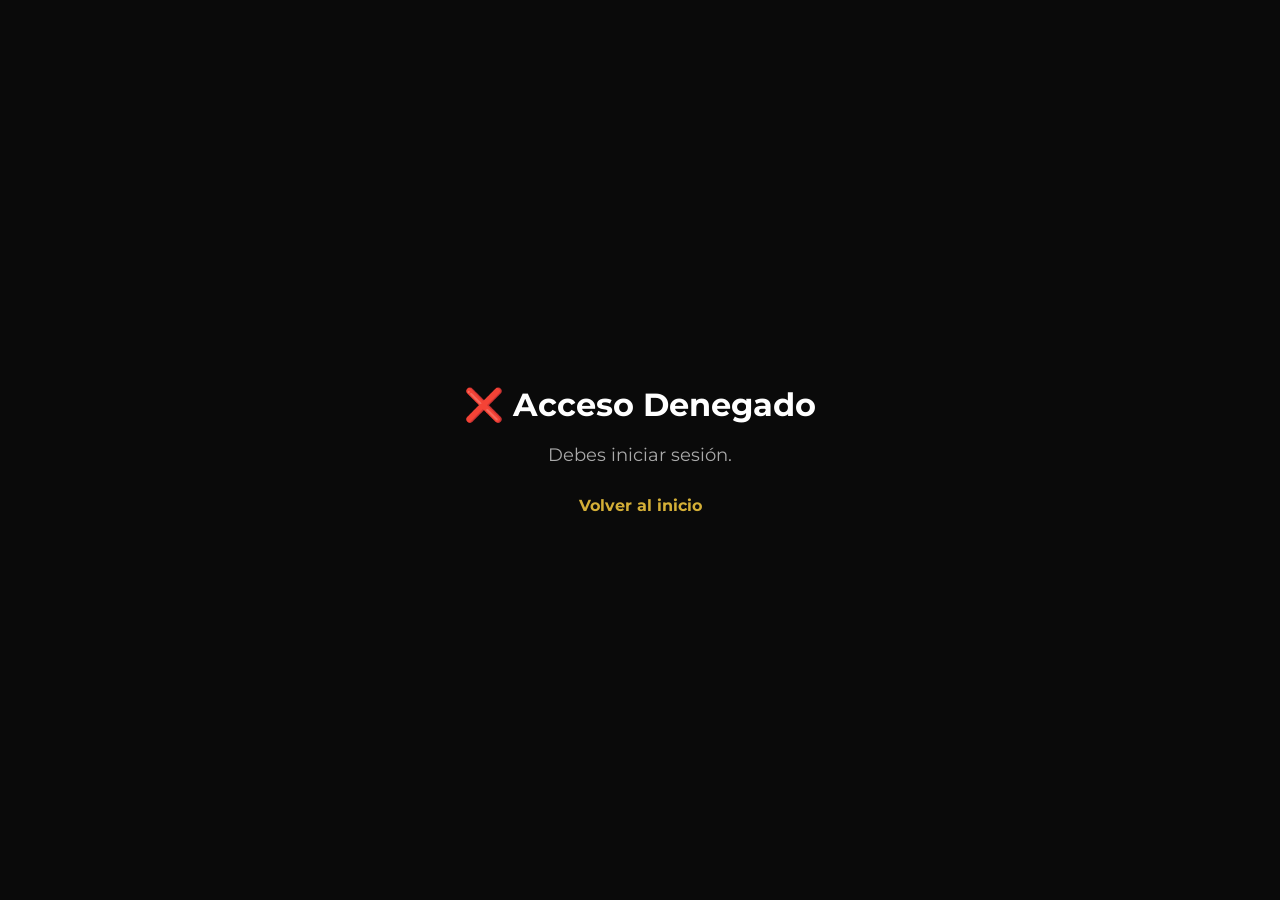
==== LUJMOTIC-main/admin.html @ d1eb157e "Separacion por modulos y mejora de la interfaz de usuario" ====
<!DOCTYPE html>
<html lang="es">
<head>
    <meta charset="UTF-8">
    <meta name="viewport" content="width=device-width, initial-scale=1.0">
    <title>LUJMOTIC - Panel Administrador</title>
    <link rel="stylesheet" href="styles.css">
    <link rel="stylesheet" href="admin/styles-admin.css">
    <link href="https://fonts.googleapis.com/css2?family=Playfair+Display:wght@700&family=Montserrat:wght@300;400;700&display=swap" rel="stylesheet">
</head>
<body class="admin-body">

    
    <header class="admin-navbar">
        <div class="admin-nav-left">
            <img src="images/Lujmotic_PNG.png" alt="LUJMOTIC Logo" class="admin-logo">
            <span class="admin-title">Panel Administrador</span>
        </div>
        <div class="admin-nav-right">
            <span id="admin-user-name" class="admin-user">Administrador</span>
            <button id="logout-btn" class="btn-logout">Cerrar sesión</button>
        </div>
    </header>

    <div class="admin-container">
        
        <aside class="admin-sidebar">
            <nav class="admin-nav-menu">
                <button class="admin-tab-btn active" data-tab="dashboard" onclick="switchTab('dashboard')">
                    📊 Dashboard
                </button>
                <button class="admin-tab-btn" data-tab="productos" onclick="switchTab('productos')">
                    📦 Productos
                </button>
                <button class="admin-tab-btn" data-tab="pedidos" onclick="switchTab('pedidos')">
                    🛒 Pedidos
                </button>
                <button class="admin-tab-btn" data-tab="usuarios" onclick="switchTab('usuarios')">
                    👥 Usuarios
                </button>
            </nav>
        </aside>

        <main class="admin-main">
            
            <div id="tab-dashboard" class="admin-tab-content" style="display: block;">
                <h1>Dashboard</h1>

                <div id="admin-stats" class="stats-grid">
                </div>

                <div class="recent-section">
                    <h2>Pedidos Recientes</h2>
                    <div class="recent-orders-list">
                    </div>
                </div>
            </div>

            
            <div id="tab-productos" class="admin-tab-content" style="display: none;">
                <div class="productos-header">
                    <h1>Gestión de Productos</h1>
                    <button id="add-product-btn" class="btn-add-product">
                        Nuevo Producto
                    </button>
                </div>

                <div class="table-container">
                    <table class="admin-table">
                        <thead>
                            <tr>
                                <th>ID</th>
                                <th>Imagen</th>
                                <th>Nombre</th>
                                <th>Precio</th>
                                <th>Stock</th>
                                <th>Categoría</th>
                                <th>Talla</th>
                                <th>Acciones</th>
                            </tr>
                        </thead>
                        <tbody id="products-table-body">
                        </tbody>
                    </table>
                </div>
            </div>

            
            <div id="tab-pedidos" class="admin-tab-content" style="display: none;">
                <h1>Gestión de Pedidos</h1>
                <p class="subtitle">Historial completo de pedidos realizados</p>

                <div class="table-container">
                    <table class="admin-table">
                        <thead>
                            <tr>
                                <th>Pedido ID</th>
                                <th>Cliente</th>
                                <th>Email</th>
                                <th>Productos</th>
                                <th>Total</th>
                                <th>Fecha</th>
                                <th>Acciones</th>
                            </tr>
                        </thead>
                        <tbody id="orders-table-body">
                        </tbody>
                    </table>
                </div>
            </div>

            <div id="tab-usuarios" class="admin-tab-content" style="display: none;">
                <h1>Gestión de Usuarios</h1>
                <p class="subtitle">Usuarios registrados en el sistema</p>

                <div class="table-container">
                    <table class="admin-table">
                        <thead>
                            <tr>
                                <th>Nombre</th>
                                <th>Email</th>
                                <th>Rol</th>
                                <th>Estado</th>
                            </tr>
                        </thead>
                        <tbody id="users-table-body">
                        </tbody>
                    </table>
                </div>
            </div>
        </main>
    </div>

    <div id="product-form-modal" class="admin-modal" style="display: none;">
        <div class="admin-modal-content">
            <div class="admin-modal-header">
                <h2 id="form-title">Crear Nuevo Producto</h2>
                <button id="form-close-btn" class="btn-modal-close">✕</button>
            </div>

            <form id="product-form" class="admin-form">
                <div class="form-row">
                    <div class="form-group">
                        <label for="product-name">Nombre *</label>
                        <input id="product-name" type="text" placeholder="Nombre del producto" required>
                    </div>
                    <div class="form-group">
                        <label for="product-price">Precio *</label>
                        <input id="product-price" type="number" placeholder="0" step="0.01" required>
                    </div>
                </div>

                <div class="form-row">
                    <div class="form-group">
                        <label for="product-stock">Stock *</label>
                        <input id="product-stock" type="number" placeholder="0" min="0" required>
                    </div>
                    <div class="form-group">
                        <label for="product-category">Categoría *</label>
                        <select id="product-category" required>
                            <option value="">Selecciona una categoría</option>
                            <option value="Hombre">Hombre</option>
                            <option value="Mujer">Mujer</option>
                            <option value="Accesorios">Accesorios</option>
                        </select>
                    </div>
                </div>

                <div class="form-row">
                    <div class="form-group">
                        <label for="product-talla">Talla</label>
                        <select id="product-talla">
                            <option value="">Selecciona talla</option>
                            <option value="S">S</option>
                            <option value="M">M</option>
                            <option value="L">L</option>
                            <option value="XL">XL</option>
                            <option value="XXL">XXL</option>
                        </select>
                    </div>
                    <div class="form-group">
                        <label for="product-color">Color</label>
                        <input id="product-color" type="text" placeholder="Ej: Negro, Blanco, Beige">
                    </div>
                </div>

                <div class="form-group">
                    <label for="product-description">Descripción</label>
                    <textarea id="product-description" placeholder="Descripción del producto" rows="3"></textarea>
                </div>

                <div class="form-group">
                    <label for="product-image">URL de Imagen</label>
                    <input id="product-image" type="url" placeholder="https://ejemplo.com/imagen.jpg">
                </div>

                <div class="form-actions">
                    <button id="form-save-btn" type="button" class="btn-save">Guardar Producto</button>
                    <button id="form-cancel-btn" type="button" class="btn-cancel" onclick="closeProductForm()">Cancelar</button>
                </div>
            </form>
        </div>
    </div>

    <script type="module" src="js/modules/admin/adminPanel.js"></script>

</body>
</html>
---- LUJMOTIC-main/styles.css ----
html {
    scroll-behavior: smooth; 
}

* {
    margin: 0;
    padding: 0;
    box-sizing: border-box;
}

body {
    margin: 0;
    font-family: 'Montserrat', sans-serif;
    background: black;
    color: white;
}

.navbar {
    display: flex;
    justify-content: space-between;
    align-items: center;
    padding: 18px 50px;
    background: rgba(0, 0, 0, 0.95);
    position: sticky;
    top: 0;
    z-index: 1000;
    border-bottom: 1px solid rgba(212, 175, 55, 0.2);
    backdrop-filter: blur(10px);
}

.navbar nav {
    display: flex;
    gap: 40px;
    flex: 1;
}

.navbar a:not(.btn-premium) {
    color: #ccc;
    font-size: 0.9rem;
    text-decoration: none;
    font-weight: 500;
    transition: all 0.3s ease;
    position: relative;
}

.navbar a:not(.btn-premium):hover {
    color: #d4af37;
}

.navbar a:not(.btn-premium)::after {
    content: '';
    position: absolute;
    bottom: -5px;
    left: 0;
    width: 0;
    height: 1.5px;
    background: #d4af37;
    transition: width 0.3s ease;
}

.navbar a:not(.btn-premium):hover::after {
    width: 100%;
}

.nav-actions {
    display: flex;
    align-items: center;
    gap: 20px;
    margin-left: auto;
}


#userDropdownContainer {
    position: relative;
}

.user-dropdown-btn {
    background: transparent;
    border: 1.5px solid #d4af37;
    color: #d4af37;
    padding: 9px 16px;
    border-radius: 6px;
    font-family: 'Montserrat', sans-serif;
    font-size: 0.9rem;
    font-weight: 600;
    cursor: pointer;
    display: flex;
    align-items: center;
    gap: 8px;
    transition: all 0.3s ease;
    position: relative;
    overflow: hidden;
}

.user-dropdown-btn::before {
    content: '';
    position: absolute;
    top: 0;
    left: -100%;
    width: 100%;
    height: 100%;
    background: rgba(212, 175, 55, 0.1);
    transition: left 0.3s ease;
    z-index: -1;
}

.user-dropdown-btn:hover {
    border-color: #f9e27d;
    color: #f9e27d;
    box-shadow: 0 0 15px rgba(212, 175, 55, 0.25);
}

.user-dropdown-btn:hover::before {
    left: 0;
}

.user-dropdown-btn svg {
    transition: transform 0.3s ease;
}

.user-dropdown-btn.active svg {
    transform: rotate(180deg);
}

.user-dropdown-menu {
    position: absolute;
    top: 100%;
    right: 0;
    width: 280px;
    background: #1a1a1a;
    border: 1px solid rgba(212, 175, 55, 0.3);
    border-radius: 12px;
    box-shadow: 0 15px 40px rgba(0, 0, 0, 0.6);
    margin-top: 10px;
    opacity: 0;
    visibility: hidden;
    transform: translateY(-10px);
    transition: all 0.3s cubic-bezier(0.16, 1, 0.3, 1);
    z-index: 2000;
    overflow: hidden;
}

.user-dropdown-menu.active {
    opacity: 1;
    visibility: visible;
    transform: translateY(0);
}

.dropdown-header {
    padding: 18px 18px;
    border-bottom: 1px solid rgba(212, 175, 55, 0.2);
    background: rgba(212, 175, 55, 0.05);
}

.dropdown-header span:first-child {
    display: block;
    color: #d4af37;
    font-weight: 700;
    font-size: 0.95rem;
    margin-bottom: 4px;
}

.user-email {
    display: block !important;
    color: #999;
    font-size: 0.8rem;
    font-weight: 400;
}

#dropdownMenu {
    padding: 8px 0;
}

.dropdown-item {
    padding: 12px 18px;
    color: #ccc;
    font-size: 0.9rem;
    font-weight: 500;
    cursor: pointer;
    transition: all 0.2s ease;
    display: flex;
    align-items: center;
    gap: 10px;
    border-left: 3px solid transparent;
}

.dropdown-item:hover {
    background: rgba(212, 175, 55, 0.1);
    color: #d4af37;
    border-left-color: #d4af37;
    padding-left: 20px;
}

.dropdown-item.separator {
    border: none;
    padding: 6px 0;
    margin: 6px 0;
    border-top: 1px solid rgba(212, 175, 55, 0.15);
    cursor: default;
}

.dropdown-item.separator:hover {
    background: transparent;
    color: #ccc;
    border-left: 3px solid transparent;
    padding-left: 18px;
}

.dropdown-item.logout {
    color: #ff6b6b;
    border-left-color: transparent;
}

.dropdown-item.logout:hover {
    background: rgba(255, 107, 107, 0.1);
    color: #ff8787;
    border-left-color: #ff8787;
}

.hero {
    height: 100vh;
    display: flex;
    align-items: center;
    justify-content: flex-end;
    padding-left: 0;
    padding-right: 150px;

    background-image:
        url('images/hero.jpg');

    background-size: cover;
    background-position: center;
    position: relative;
}

.hero-buttons {
    display: flex;
    gap: 25px;
    z-index: 2;
}

.role-panel-card,
.recent-order-card {
    background: rgba(255, 255, 255, 0.05);
    border: 1px solid rgba(255, 255, 255, 0.08);
    border-radius: 18px;
    padding: 22px;
    box-shadow: 0 18px 45px rgba(0, 0, 0, 0.25);
}

.role-panel-card p {
    color: #d0d0d0;
    margin: 8px 0;
}

.role-panel-card strong {
    color: #d4af37;
}

.recent-order-card {
    display: flex;
    justify-content: space-between;
    align-items: center;
    gap: 16px;
    margin-bottom: 14px;
}

.recent-order-card p {
    color: #aaa;
    margin: 4px 0;
}

.productos {
    padding: 80px 5%;
    text-align: center;
    background-color: #0a0a0a;
}

/* Títulos de Categoría (Hombre / Mujer) */
.category-title {
    font-family: 'Playfair Display', serif;
    color: #d4af37;
    font-size: 2.2rem;
    margin-bottom: 50px;
    letter-spacing: 3px;
    text-transform: uppercase;
    position: relative;
    display: inline-block;
}

.category-title::after {
    content: '';
    position: absolute;
    bottom: -10px;
    left: 50%;
    transform: translateX(-50%);
    width: 50px;
    height: 2px;
    background: #d4af37;
}

.grid {
    display: grid;
    grid-template-columns: repeat(4, 1fr); /* 4 productos por fila */
    gap: 25px;
    max-width: 1300px;
    margin: 0 auto;
}

.producto-card {
    background: #111;
    border: 1px solid #1a1a1a;
    transition: all 0.4s ease;
    overflow: hidden;
    display: flex;
    flex-direction: column;
}

.producto-card:hover {
    border-color: #d4af37;
    transform: translateY(-10px);
    box-shadow: 0 15px 30px rgba(0,0,0,0.5);
}

.img-container {
    width: 100%;
    height: 320px; 
    overflow: hidden;
    background: #000;
}

.img-container img {
    width: 100%;
    height: 100%;
    object-fit: cover; 
    transition: transform 0.6s ease;
}

.producto-card:hover img {
    transform: scale(1.1);
}

.product-info {
    padding: 20px;
    text-align: center;
    flex-grow: 1;
    display: flex;
    flex-direction: column;
    gap: 12px;
}

.product-info h3 {
    font-size: 0.95rem;
    color: #f5f5f5;
    text-transform: uppercase;
    letter-spacing: 1px;
    margin-bottom: 8px;
    font-weight: 400;
}

.product-info p {
    color: #d4af37;
    font-size: 1.1rem;
    font-weight: 700;
    margin-bottom: 0;
}


.product-options {
    display: flex;
    gap: 10px;
    margin: 10px 0;
}

.product-size,
.product-color {
    flex: 1;
    appearance: none;
    -webkit-appearance: none;
    -moz-appearance: none;
    background-color: rgba(212, 175, 55, 0.08);
    color: #d4af37;
    border: 1.5px solid #d4af37;
    border-radius: 6px;
    padding: 9px 12px 9px 12px;
    font-family: 'Montserrat', sans-serif;
    font-size: 0.8rem;
    font-weight: 600;
    cursor: pointer;
    transition: all 0.3s ease;
    background-image: url("data:image/svg+xml;charset=UTF-8,%3csvg xmlns='http://www.w3.org/2000/svg' viewBox='0 0 24 24' fill='none' stroke='%23d4af37' stroke-width='2.5'%3e%3cpolyline points='6 9 12 15 18 9'%3e%3c/polyline%3e%3c/svg%3e");
    background-repeat: no-repeat;
    background-position: right 8px center;
    background-size: 16px;
    padding-right: 32px;
}

.product-size:hover,
.product-color:hover {
    background-color: rgba(212, 175, 55, 0.15);
    box-shadow: 0 0 12px rgba(212, 175, 55, 0.25), inset 0 0 5px rgba(212, 175, 55, 0.1);
    border-color: #f9e27d;
}

.product-size:focus,
.product-color:focus {
    outline: none;
    box-shadow: 0 0 18px rgba(212, 175, 55, 0.4), inset 0 0 5px rgba(212, 175, 55, 0.15);
    border-color: #f9e27d;
}

.product-size option,
.product-color option {
    background: #111;
    color: #d4af37;
}

.producto-card .btn-premium {
    width: 100%;
    padding: 12px;
    font-size: 0.8rem;
    letter-spacing: 1px;
    border-radius: 6px;
    margin-top: auto;
}

.modal {
    display: none;
    position: fixed;
    inset: 0;
    background: rgba(0,0,0,0.85);
    justify-content: center;
    align-items: center;
    z-index: 2000

}

button:not(.btn-google):not(.cart-item button) {
    background: linear-gradient(135deg, #d4af37, #f9e27d);
    color: #000;
    border: none;
    padding: 14px 32px;
    font-weight: 700;
    cursor: pointer;
    border-radius: 8px;
    position: relative;
    overflow: hidden;
    transition: all 0.3s ease;

    box-shadow:
        0 0 10px rgba(212,175,55,0.4),
        inset 0 0 5px rgba(255,255,255,0.3);
}

button:not(.btn-google):not(.cart-item button)::before {
    content: "";
    position: absolute;
    top: 0;
    left: -120%;
    width: 100%;
    height: 100%;
    background: linear-gradient(
        120deg,
        transparent,
        rgba(255,255,255,0.6),
        transparent
    );
    transition: 0.6s;
}

button:not(.btn-google):not(.cart-item button):hover::before {
    left: 120%;
}

button:not(.btn-google):not(.cart-item button):hover {
    transform: translateY(-3px) scale(1.05);
}

.auth-card {
    background-color: #111;
    padding: 50px 40px;
    width: 100%;
    max-width: 400px;
    border-radius: 8px;
    box-shadow: 0 25px 50px rgba(0,0,0,0.8);
    text-align: center;
}

.main-logo {
    max-width: 150px;
    margin-bottom: 10px;
}

.section-title {
    font-family: 'Playfair Display', serif;
    font-size: 22px;
    margin-bottom: 10px;
}

.tagline {
    font-size: 13px;
    color: #aaa;
    margin-bottom: 30px;
}

.btn-google {
    width: 100%;
    background: #222;
    border: 1px solid #444;
    padding: 12px;
    display: flex;
    align-items: center;
    justify-content: center;
    gap: 10px;
    cursor: pointer;
    font-size: 14px;
    color: white;
    margin-bottom: 25px;
    border-radius: 8px;
}

.btn-google::before {
    display: none;
}

.btn-google:hover {
    border-color: #d4af37;
}

.btn-google img {
    width: 18px;
}


.divider {
    position: relative;
    margin: 20px 0;
    border-bottom: 1px solid #333;
}

.divider span {
    position: absolute;
    top: -10px;
    left: 50%;
    transform: translateX(-50%);
    background: #111;
    padding: 0 15px;
    font-size: 12px;
    color: #777;
}

.input-field {
    text-align: left;
    margin-bottom: 20px;
}

.input-field label {
    font-size: 11px;
    color: #aaa;
    display: block;
    margin-bottom: 8px;
}

.input-field input {
    width: 100%;
    padding: 12px;
    border: none;
    border-bottom: 1px solid #444;
    background: transparent;
    color: white;
    outline: none;
}

.input-field input:focus {
    border-bottom: 1px solid #d4af37;
}

.form-footer {
    margin-top: 30px;
}

.gold-link {
    color: #d4af37;
    text-decoration: none;
}

.forgot {
    font-size: 12px;
    color: #777;
}

.cart {
    cursor: pointer;
    display: flex;
    align-items: center;
    gap: 6px;
    position: relative;
    transition: all 0.3s ease;
    padding: 8px 12px;
    border-radius: 6px;
    border: 1px solid transparent;
}

.cart:hover {
    transform: scale(1.15);
    border-color: #d4af37;
    background: rgba(212, 175, 55, 0.1);
}

#cart-count {
    font-size: 12px;
    background: #d4af37;
    color: black;
    padding: 3px 7px;
    border-radius: 50px;
    position: absolute;
    top: -8px;
    right: -10px;
    font-weight: 700;
    box-shadow: 0 0 10px rgba(212, 175, 55, 0.4);
}

#admin-panel-btn,
#proveedor-panel-btn {
    border-radius: 6px !important;
    padding: 10px 16px !important;
    font-size: 0.85rem !important;
    transition: all 0.3s ease !important;
}

#admin-panel-btn:hover,
#proveedor-panel-btn:hover {
    transform: translateY(-2px) !important;
    box-shadow: 0 8px 20px rgba(0, 0, 0, 0.4) !important;
}


#loginBtn {
    border-radius: 6px;
    padding: 10px 20px;
    font-size: 0.9rem;
    transition: all 0.3s ease;
}

#loginBtn:hover {
    transform: translateY(-2px);
}

.cart-panel {
    position: fixed;

    top: 100px;
    right: 20px;
    width: 320px;

    background: rgba(17,17,17,0.98);
    padding: 20px;
    border-radius: 12px;
    display: none;
    z-index: 99999;

    box-shadow: 0 20px 40px rgba(0,0,0,0.6);
    border: 1px solid rgba(212,175,55,0.2);

    max-height: 400px;
    overflow-y: auto;

    transform: none;
    animation: none;
}

.cart-item {
    display: flex;
    justify-content: space-between;
    margin-bottom: 12px;
    font-size: 14px;
    border-bottom: 1px solid rgba(255,255,255,0.05);
    padding-bottom: 8px;
}

.cart-item button {
    background: transparent;
    border: none;
    color: #ff4d4d;
    cursor: pointer;
    box-shadow: none;
}

.cart-item button::before {
    display: none;
}

#cart-total {
    margin-top: 15px;
    font-weight: bold;
    text-align: right;
}

.nosotros-section {
    padding: 80px 40px;
    background: #050505; /* Un negro ligeramente distinto para diferenciar secciones */
    text-align: center;
}

.section-title-gold {
    color: #d4af37;
    font-size: 2.5rem;
    font-family: 'Playfair Display', serif;
    margin-bottom: 10px;
}

.nosotros-grid {
    display: flex;
    justify-content: center;
    gap: 30px;
    margin-top: 50px;
    flex-wrap: wrap;
}

.nosotros-card {
    background: #111;
    border: 1px solid rgba(212,175,55,0.2);
    padding: 40px 30px;
    width: 300px;
    border-radius: 15px;
    transition: 0.4s;
}

.nosotros-card:hover {
    border-color: #d4af37;
    transform: translateY(-10px);
    box-shadow: 0 10px 30px rgba(212,175,55,0.1);
}

.icon-gold {
    font-size: 40px;
    margin-bottom: 20px;
}

.nosotros-card h3 {
    color: #d4af37;
    margin-bottom: 15px;
    text-transform: uppercase;
    letter-spacing: 2px;
}

.nosotros-card p, .nosotros-card li {
    color: #aaa;
    line-height: 1.6;
    list-style: none;
    font-size: 14px;
}

.main-footer {
    background-color: #050505;
    color: #fff;
    padding: 80px 5% 20px;
    border-top: 1px solid rgba(212, 175, 55, 0.2);
    margin-top: 50px;
}

.footer-container {
    display: grid;
    grid-template-columns: repeat(auto-fit, minmax(200px, 1fr));
    gap: 40px;
    max-width: 1200px;
    margin: 0 auto;
}

.footer-column h3 {
    color: #d4af37;
    font-size: 1.1rem;
    text-transform: uppercase;
    letter-spacing: 2px;
    margin-bottom: 25px;
    font-family: 'Playfair Display', serif;
}

.footer-logo {
    max-width: 150px;
    margin-bottom: 20px;
}

.footer-tagline {
    color: #888;
    font-size: 0.9rem;
    line-height: 1.6;
    margin-bottom: 20px;
}

.footer-column ul {
    list-style: none;
    padding: 0;
}

.footer-column ul li {
    margin-bottom: 12px;
}

.footer-column ul li a {
    color: #888;
    text-decoration: none;
    font-size: 0.9rem;
    transition: 0.3s;
}

.footer-column ul li a:hover {
    color: #d4af37;
    padding-left: 5px;
}

.footer-form {
    display: flex;
    flex-direction: column;
    gap: 10px;
}

.footer-form input {
    background: #111;
    border: 1px solid #222;
    padding: 12px;
    color: #fff;
    outline: none;
}

.footer-form input:focus {
    border-color: #d4af37;
}

.footer-form .btn-premium {
    padding: 10px;
    font-size: 0.8rem;
}

.social-links {
    display: flex;
    gap: 15px;
}

.social-links a {
    color: #d4af37;
    text-decoration: none;
    border: 1px solid rgba(212, 175, 55, 0.3);
    width: 35px;
    height: 35px;
    display: flex;
    align-items: center;
    justify-content: center;
    border-radius: 50%;
    font-size: 0.7rem;
    transition: 0.3s;
}

.social-links a:hover {
    background: #d4af37;
    color: #000;
}

.footer-bottom {
    text-align: center;
    margin-top: 60px;
    padding-top: 20px;
    border-top: 1px solid rgba(255, 255, 255, 0.05);
}

.footer-bottom p {
    color: #555;
    font-size: 0.8rem;
}

.hero-buttons a.btn-premium {
    display: inline-block !important;
    background: linear-gradient(135deg, #d4af37, #f9e27d) !important;
    color: #000 !important;           
    text-decoration: none !important;  
    padding: 14px 32px !important;
    font-weight: 700 !important;
    border-radius: 8px !important;
    text-transform: uppercase !important;
    font-size: 0.8rem !important;
    letter-spacing: 1px !important;
    transition: all 0.3s ease !important;
    box-shadow: 0 0 10px rgba(212,175,55,0.4) !important;
    text-align: center !important;
}

.hero-buttons a.btn-premium:hover {
    transform: translateY(-3px) scale(1.05) !important;
    filter: brightness(1.1) !important;
}
---- LUJMOTIC-main/admin/styles-admin.css ----
* {
    margin: 0;
    padding: 0;
    box-sizing: border-box;
}

.admin-body {
    font-family: "Montserrat", sans-serif;
    background: #0a0a0a;
    color: #e0e0e0;
    display: flex;
    flex-direction: column;
    min-height: 100vh;
}

.admin-navbar {
    background: linear-gradient(135deg, #1a1a1a 0%, #0f0f0f 100%);
    border-bottom: 2px solid #d4af37;
    padding: 15px 30px;
    display: flex;
    justify-content: space-between;
    align-items: center;
    box-shadow: 0 4px 12px rgba(212, 175, 55, 0.1);
}

.admin-nav-left {
    display: flex;
    align-items: center;
    gap: 15px;
}

.admin-logo {
    width: 40px;
    height: 40px;
    border-radius: 50%;
}

.admin-title {
    font-size: 20px;
    font-weight: 700;
    color: #d4af37;
    letter-spacing: 1px;
}

.admin-nav-right {
    display: flex;
    align-items: center;
    gap: 20px;
}

.admin-user {
    color: #aaa;
    font-size: 14px;
}

.btn-logout {
    background: #ff4d4d;
    color: white;
    border: none;
    padding: 8px 16px;
    border-radius: 6px;
    cursor: pointer;
    font-weight: 600;
    transition: all 0.3s ease;
}

.btn-logout:hover {
    background: #e63946;
    transform: translateY(-2px);
    box-shadow: 0 4px 8px rgba(255, 77, 77, 0.3);
}

.admin-container {
    display: flex;
    flex: 1;
}

.admin-sidebar {
    width: 220px;
    background: linear-gradient(135deg, #1a1a1a 0%, #0f0f0f 100%);
    border-right: 1px solid #333;
    padding: 20px 15px;
    position: sticky;
    top: 0;
    height: 100vh;
    overflow-y: auto;
}

.admin-nav-menu {
    display: flex;
    flex-direction: column;
    gap: 10px;
}

.admin-tab-btn {
    background: transparent;
    border: 2px solid transparent;
    color: #aaa;
    padding: 12px 16px;
    border-radius: 8px;
    cursor: pointer;
    font-size: 14px;
    font-weight: 600;
    transition: all 0.3s ease;
    text-align: left;
}

.admin-tab-btn:hover {
    background: #222;
    color: #d4af37;
    border-color: #d4af37;
}

.admin-tab-btn.active {
    background: #d4af37;
    color: #0a0a0a;
    border-color: #d4af37;
}

.admin-main {
    flex: 1;
    padding: 40px;
    overflow-y: auto;
}

.admin-main h1 {
    font-size: 32px;
    color: #d4af37;
    margin-bottom: 10px;
    font-family: "Playfair Display", serif;
}

.subtitle {
    color: #888;
    margin-bottom: 30px;
}

.stats-grid {
    display: grid;
    grid-template-columns: repeat(auto-fit, minmax(250px, 1fr));
    gap: 20px;
    margin-bottom: 40px;
}

.stat-card {
    background: linear-gradient(135deg, #1a1a1a 0%, #0f0f0f 100%);
    border: 1px solid #333;
    border-radius: 12px;
    padding: 25px;
    transition: all 0.3s ease;
}

.stat-card:hover {
    transform: translateY(-5px);
    box-shadow: 0 8px 20px rgba(212, 175, 55, 0.15);
    border-color: #d4af37;
}

.stat-card h3 {
    font-size: 14px;
    color: #aaa;
    margin-bottom: 15px;
    text-transform: uppercase;
    letter-spacing: 1px;
}

.stat-value {
    font-size: 28px;
    font-weight: 700;
    color: #d4af37;
}


.productos-header {
    display: flex;
    justify-content: space-between;
    align-items: center;
    margin-bottom: 30px;
    flex-wrap: wrap;
    gap: 15px;
}

.btn-add-product {
    background: #d4af37;
    color: #0a0a0a;
    border: none;
    padding: 12px 24px;
    border-radius: 8px;
    cursor: pointer;
    font-weight: 700;
    font-size: 14px;
    transition: all 0.3s ease;
}

.btn-add-product:hover {
    background: #e0b850;
    transform: translateY(-2px);
    box-shadow: 0 6px 12px rgba(212, 175, 55, 0.3);
}

.table-container {
    background: linear-gradient(135deg, #1a1a1a 0%, #0f0f0f 100%);
    border: 1px solid #333;
    border-radius: 12px;
    overflow-x: auto;
    box-shadow: 0 4px 12px rgba(0, 0, 0, 0.3);
}

.admin-table {
    width: 100%;
    border-collapse: collapse;
    min-width: 800px;
}

.admin-table thead {
    background: #222;
    border-bottom: 2px solid #d4af37;
}

.admin-table th {
    padding: 16px;
    text-align: left;
    font-weight: 700;
    color: #d4af37;
    font-size: 12px;
    letter-spacing: 1px;
    text-transform: uppercase;
}

.admin-table td {
    padding: 14px 16px;
    border-bottom: 1px solid #222;
    color: #d0d0d0;
}

.admin-table tbody tr:hover {
    background: #111;
}

.admin-table img {
    width: 40px;
    height: 40px;
    border-radius: 4px;
    object-fit: cover;
}

.btn-edit,
.btn-delete,
.btn-view {
    background: none;
    border: none;
    cursor: pointer;
    font-size: 16px;
    margin: 0 5px;
    transition: transform 0.2s ease;
}

.btn-edit:hover,
.btn-delete:hover,
.btn-view:hover {
    transform: scale(1.3);
}

.admin-modal {
    position: fixed;
    top: 0;
    left: 0;
    right: 0;
    bottom: 0;
    background: rgba(0, 0, 0, 0.8);
    display: flex;
    justify-content: center;
    align-items: center;
    z-index: 1000;
}

.admin-modal-content {
    background: linear-gradient(135deg, #1a1a1a 0%, #0f0f0f 100%);
    border: 1px solid #333;
    border-radius: 12px;
    padding: 30px;
    width: 90%;
    max-width: 600px;
    max-height: 90vh;
    overflow-y: auto;
    box-shadow: 0 10px 40px rgba(0, 0, 0, 0.5);
}

.admin-modal-header {
    display: flex;
    justify-content: space-between;
    align-items: center;
    margin-bottom: 25px;
    border-bottom: 1px solid #333;
    padding-bottom: 15px;
}

.admin-modal-header h2 {
    color: #d4af37;
    font-size: 20px;
}

.btn-modal-close {
    background: none;
    border: none;
    font-size: 24px;
    color: #aaa;
    cursor: pointer;
    transition: color 0.2s;
}

.btn-modal-close:hover {
    color: #d4af37;
}

.admin-form {
    display: flex;
    flex-direction: column;
    gap: 20px;
}

.form-row {
    display: grid;
    grid-template-columns: 1fr 1fr;
    gap: 15px;
}

.form-group {
    display: flex;
    flex-direction: column;
}

.form-group label {
    color: #d4af37;
    font-weight: 600;
    margin-bottom: 8px;
    font-size: 12px;
    text-transform: uppercase;
    letter-spacing: 0.5px;
}

.form-group input,
.form-group select,
.form-group textarea {
    background: #000;
    border: 1px solid #333;
    color: #e0e0e0;
    padding: 12px;
    border-radius: 6px;
    font-family: "Montserrat", sans-serif;
    font-size: 14px;
    transition: border-color 0.3s ease;
}

.form-group input:focus,
.form-group select:focus,
.form-group textarea:focus {
    outline: none;
    border-color: #d4af37;
    box-shadow: 0 0 8px rgba(212, 175, 55, 0.3);
}

.form-group input::placeholder,
.form-group textarea::placeholder {
    color: #555;
}

.form-group textarea {
    resize: vertical;
    min-height: 80px;
}

/* BOTONES FORMULARIO */
.form-actions {
    display: flex;
    gap: 12px;
    margin-top: 20px;
}

.btn-save,
.btn-cancel {
    padding: 12px 24px;
    border: none;
    border-radius: 6px;
    font-weight: 700;
    cursor: pointer;
    font-size: 14px;
    transition: all 0.3s ease;
    flex: 1;
}

.btn-save {
    background: #d4af37;
    color: #0a0a0a;
}

.btn-save:hover {
    background: #e0b850;
    transform: translateY(-2px);
    box-shadow: 0 6px 12px rgba(212, 175, 55, 0.3);
}

.btn-cancel {
    background: #333;
    color: #aaa;
}

.btn-cancel:hover {
    background: #444;
    color: #d0d0d0;
}

.recent-section {
    margin-top: 50px;
}

.recent-section h2 {
    color: #d4af37;
    font-size: 20px;
    margin-bottom: 15px;
}

.recent-orders-list {
    background: linear-gradient(135deg, #1a1a1a 0%, #0f0f0f 100%);
    border: 1px solid #333;
    border-radius: 8px;
    padding: 20px;
}

/* RESPONSIVO */
@media (max-width: 1024px) {
    .admin-sidebar {
        width: 180px;
    }

    .admin-main {
        padding: 20px;
    }

    .stats-grid {
        grid-template-columns: repeat(2, 1fr);
    }

    .form-row {
        grid-template-columns: 1fr;
    }
}

@media (max-width: 768px) {
    .admin-container {
        flex-direction: column;
    }

    .admin-sidebar {
        width: 100%;
        height: auto;
        display: flex;
        overflow-x: auto;
        border-right: none;
        border-bottom: 1px solid #333;
        padding: 10px;
        position: static;
    }

    .admin-nav-menu {
        flex-direction: row;
        gap: 5px;
        overflow-x: auto;
    }

    .admin-tab-btn {
        white-space: nowrap;
        padding: 8px 12px;
        font-size: 12px;
    }

    .admin-main {
        padding: 15px;
    }

    .admin-main h1 {
        font-size: 24px;
    }

    .stats-grid {
        grid-template-columns: 1fr;
    }

    .admin-modal-content {
        width: 95%;
        padding: 20px;
    }

    .table-container {
        font-size: 12px;
    }

    .admin-table th,
    .admin-table td {
        padding: 8px;
    }

    .admin-navbar {
        flex-direction: column;
        gap: 10px;
        padding: 10px;
    }

    .admin-nav-left,
    .admin-nav-right {
        width: 100%;
        justify-content: space-between;
    }
}
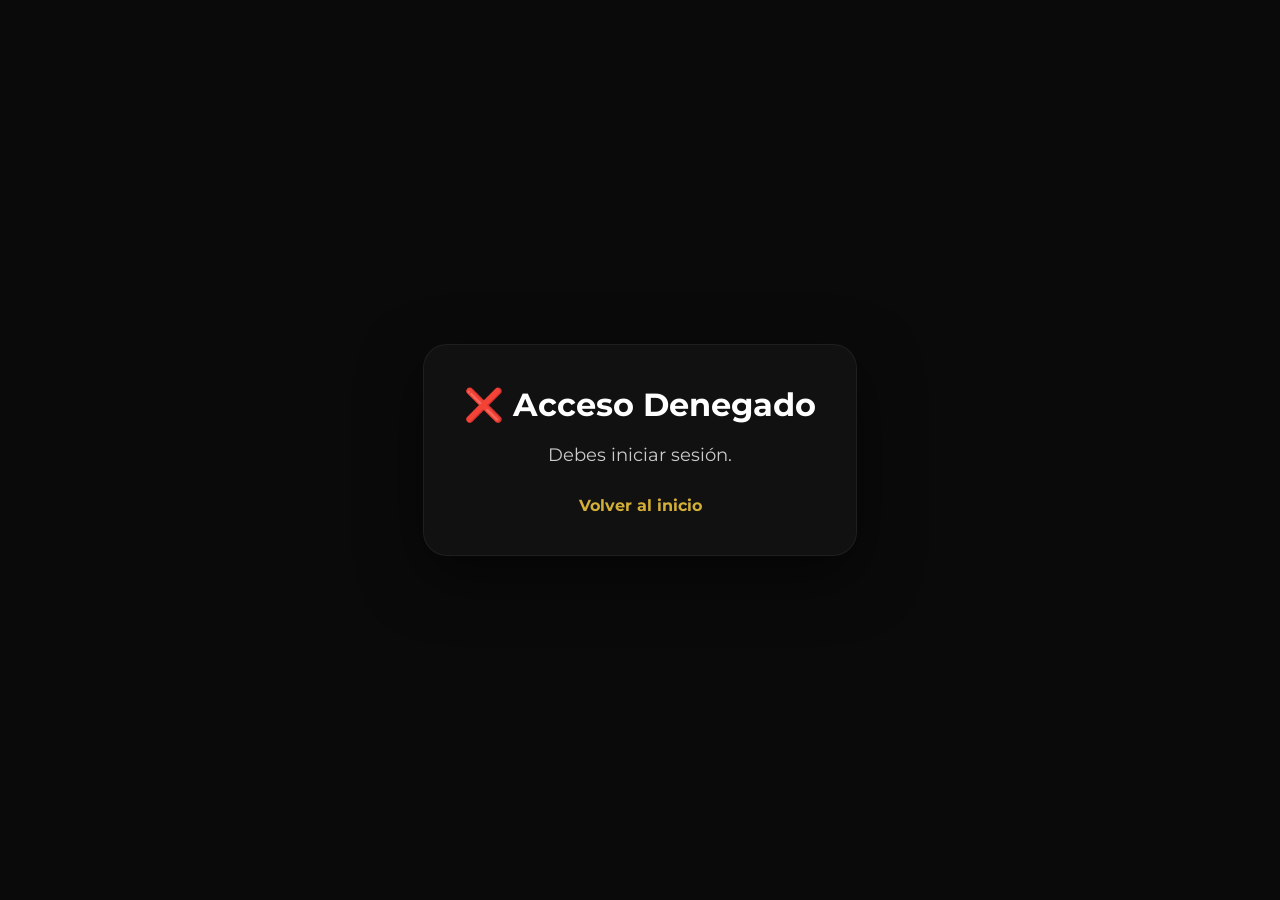
==== commit b4b45467: "Mejora completa de experiencia de usuario" ====
--- a/LUJMOTIC-main/admin.html
+++ b/LUJMOTIC-main/admin.html
@@ -5,7 +5,6 @@
     <meta name="viewport" content="width=device-width, initial-scale=1.0">
     <title>LUJMOTIC - Panel Administrador</title>
     <link rel="stylesheet" href="styles.css">
-    <link rel="stylesheet" href="admin/styles-admin.css">
     <link href="https://fonts.googleapis.com/css2?family=Playfair+Display:wght@700&family=Montserrat:wght@300;400;700&display=swap" rel="stylesheet">
 </head>
 <body class="admin-body">
@@ -26,16 +25,16 @@
         
         <aside class="admin-sidebar">
             <nav class="admin-nav-menu">
-                <button class="admin-tab-btn active" data-tab="dashboard" onclick="switchTab('dashboard')">
+                <button class="admin-tab-btn active" data-tab="dashboard" type="button">
                     📊 Dashboard
                 </button>
-                <button class="admin-tab-btn" data-tab="productos" onclick="switchTab('productos')">
+                <button class="admin-tab-btn" data-tab="productos" type="button">
                     📦 Productos
                 </button>
-                <button class="admin-tab-btn" data-tab="pedidos" onclick="switchTab('pedidos')">
+                <button class="admin-tab-btn" data-tab="pedidos" type="button">
                     🛒 Pedidos
                 </button>
-                <button class="admin-tab-btn" data-tab="usuarios" onclick="switchTab('usuarios')">
+                <button class="admin-tab-btn" data-tab="usuarios" type="button">
                     👥 Usuarios
                 </button>
             </nav>
@@ -43,7 +42,7 @@
 
         <main class="admin-main">
             
-            <div id="tab-dashboard" class="admin-tab-content" style="display: block;">
+            <div id="tab-dashboard" class="admin-tab-content active">
                 <h1>Dashboard</h1>
 
                 <div id="admin-stats" class="stats-grid">
@@ -57,7 +56,7 @@
             </div>
 
             
-            <div id="tab-productos" class="admin-tab-content" style="display: none;">
+            <div id="tab-productos" class="admin-tab-content hidden">
                 <div class="productos-header">
                     <h1>Gestión de Productos</h1>
                     <button id="add-product-btn" class="btn-add-product">
@@ -86,7 +85,7 @@
             </div>
 
             
-            <div id="tab-pedidos" class="admin-tab-content" style="display: none;">
+            <div id="tab-pedidos" class="admin-tab-content hidden">
                 <h1>Gestión de Pedidos</h1>
                 <p class="subtitle">Historial completo de pedidos realizados</p>
 
@@ -109,7 +108,7 @@
                 </div>
             </div>
 
-            <div id="tab-usuarios" class="admin-tab-content" style="display: none;">
+            <div id="tab-usuarios" class="admin-tab-content hidden">
                 <h1>Gestión de Usuarios</h1>
                 <p class="subtitle">Usuarios registrados en el sistema</p>
 
@@ -131,7 +130,7 @@
         </main>
     </div>
 
-    <div id="product-form-modal" class="admin-modal" style="display: none;">
+    <div id="product-form-modal" class="admin-modal hidden">
         <div class="admin-modal-content">
             <div class="admin-modal-header">
                 <h2 id="form-title">Crear Nuevo Producto</h2>
@@ -196,7 +195,7 @@
 
                 <div class="form-actions">
                     <button id="form-save-btn" type="button" class="btn-save">Guardar Producto</button>
-                    <button id="form-cancel-btn" type="button" class="btn-cancel" onclick="closeProductForm()">Cancelar</button>
+                    <button id="form-cancel-btn" type="button" class="btn-cancel">Cancelar</button>
                 </div>
             </form>
         </div>
--- a/LUJMOTIC-main/styles.css
+++ b/LUJMOTIC-main/styles.css
@@ -6,6 +6,10 @@
     margin: 0;
     padding: 0;
     box-sizing: border-box;
+}
+
+.hidden {
+    display: none !important;
 }
 
 body {
@@ -146,6 +150,310 @@
     transform: translateY(0);
 }
 
+/* ACCOUNT MODAL */
+.account-modal {
+    display: none;
+    position: fixed;
+    inset: 0;
+    background: rgba(0, 0, 0, 0.8);
+    justify-content: center;
+    align-items: center;
+    z-index: 2500;
+    padding: 24px;
+}
+
+.account-card {
+    width: 100%;
+    max-width: 520px;
+    background: #111;
+    border: 1px solid rgba(212, 175, 55, 0.18);
+    border-radius: 22px;
+    box-shadow: 0 30px 80px rgba(0, 0, 0, 0.7);
+    overflow: hidden;
+    animation: accountFadeIn 0.4s ease;
+}
+
+.orders-modal {
+    display: none;
+    position: fixed;
+    inset: 0;
+    background: rgba(0, 0, 0, 0.92);
+    justify-content: center;
+    align-items: center;
+    z-index: 2600;
+    padding: 24px;
+}
+
+.orders-card {
+    width: 100%;
+    max-width: 980px;
+    background: #101010;
+    border: 1px solid rgba(212, 175, 55, 0.17);
+    border-radius: 28px;
+    box-shadow: 0 35px 100px rgba(0, 0, 0, 0.75);
+    overflow: hidden;
+    animation: accountFadeIn 0.4s ease;
+}
+
+.orders-header {
+    padding: 32px 32px 18px;
+    border-bottom: 1px solid rgba(212, 175, 55, 0.12);
+    display: flex;
+    justify-content: space-between;
+    gap: 18px;
+    align-items: flex-start;
+    flex-wrap: wrap;
+}
+
+.orders-header h2 {
+    margin: 0 0 8px;
+    font-family: 'Playfair Display', serif;
+    font-size: 2rem;
+    color: #f5f5f5;
+}
+
+.orders-header p {
+    margin: 0;
+    color: #c4b17f;
+    max-width: 520px;
+    line-height: 1.6;
+}
+
+.orders-summary-info {
+    color: #f5f5f5;
+    font-size: 0.95rem;
+    text-align: right;
+}
+
+.orders-summary-info strong {
+    color: #d4af37;
+}
+
+.orders-body {
+    padding: 24px 32px 32px;
+    display: grid;
+    gap: 18px;
+}
+
+.orders-list {
+    display: grid;
+    gap: 18px;
+}
+
+.order-card {
+    background: rgba(255, 255, 255, 0.03);
+    border: 1px solid rgba(212, 175, 55, 0.15);
+    border-radius: 20px;
+    padding: 24px;
+    box-shadow: 0 18px 40px rgba(0, 0, 0, 0.45);
+    transition: transform 0.25s ease, box-shadow 0.25s ease;
+}
+
+.order-card:hover {
+    transform: translateY(-4px);
+    box-shadow: 0 24px 50px rgba(0, 0, 0, 0.55);
+}
+
+.order-card-header {
+    display: flex;
+    justify-content: space-between;
+    align-items: center;
+    gap: 16px;
+    flex-wrap: wrap;
+}
+
+.order-card-header strong {
+    color: #f5f5f5;
+    font-size: 1.1rem;
+}
+
+.order-card-date {
+    color: #c4b17f;
+    font-size: 0.95rem;
+}
+
+.order-card-meta {
+    display: grid;
+    gap: 10px;
+    margin-top: 16px;
+    color: #ddd;
+}
+
+.order-card-meta span {
+    display: inline-flex;
+    align-items: center;
+    gap: 8px;
+    font-size: 0.95rem;
+}
+
+.order-card-meta span strong {
+    color: #f5f5f5;
+}
+
+.order-items {
+    list-style: none;
+    margin: 0;
+    padding: 0;
+    display: grid;
+    gap: 8px;
+    margin-top: 18px;
+}
+
+.order-items li {
+    padding: 14px 16px;
+    border-radius: 14px;
+    border: 1px solid rgba(255, 255, 255, 0.06);
+    background: rgba(255, 255, 255, 0.03);
+    color: #f1f1f1;
+    font-size: 0.95rem;
+}
+
+.orders-empty-text {
+    margin: 0;
+    padding: 32px;
+    border-radius: 20px;
+    border: 1px solid rgba(212, 175, 55, 0.18);
+    background: rgba(255, 255, 255, 0.03);
+    color: #f5f5f5;
+    text-align: center;
+    font-size: 1rem;
+    line-height: 1.6;
+}
+
+@media (max-width: 820px) {
+    .orders-card {
+        max-width: 100%;
+    }
+
+    .orders-header {
+        padding: 24px;
+    }
+
+    .orders-body {
+        padding: 20px;
+    }
+}
+
+@media (max-width: 540px) {
+    .orders-header {
+        flex-direction: column;
+        align-items: stretch;
+    }
+
+    .orders-summary-info {
+        text-align: left;
+    }
+}
+
+@keyframes accountFadeIn {
+    from {
+        opacity: 0;
+        transform: translateY(20px);
+    }
+    to {
+        opacity: 1;
+        transform: translateY(0);
+    }
+}
+
+.account-header {
+    padding: 32px 32px 18px;
+    border-bottom: 1px solid rgba(212, 175, 55, 0.12);
+}
+
+.account-header h2 {
+    margin-bottom: 8px;
+    font-family: 'Playfair Display', serif;
+    font-size: 1.8rem;
+    color: #f5f5f5;
+}
+
+.account-header p {
+    margin: 0;
+    color: #bbb;
+    font-size: 0.95rem;
+}
+
+.account-body {
+    padding: 24px 32px 32px;
+    display: grid;
+    gap: 18px;
+}
+
+.account-row {
+    display: grid;
+    gap: 8px;
+}
+
+.account-row label {
+    color: #bbb;
+    font-size: 0.85rem;
+    letter-spacing: 0.4px;
+}
+
+.account-row input {
+    background: rgba(255, 255, 255, 0.04);
+    border: 1px solid rgba(212, 175, 55, 0.18);
+    border-radius: 12px;
+    padding: 14px 16px;
+    color: #f5f5f5;
+    font-size: 0.95rem;
+    transition: all 0.25s ease;
+}
+
+.account-row input:focus {
+    outline: none;
+    border-color: #d4af37;
+    box-shadow: 0 0 20px rgba(212, 175, 55, 0.14);
+}
+
+.account-row input[readonly] {
+    opacity: 0.8;
+    cursor: default;
+}
+
+.form-message {
+    color: #ff8787;
+    min-height: 24px;
+    font-size: 0.9rem;
+    opacity: 0;
+    transition: opacity 0.2s ease;
+}
+
+.form-message.form-error {
+    opacity: 1;
+}
+
+.form-message.form-success {
+    opacity: 1;
+    color: #98ff9d;
+
+    width: 100%;
+    padding: 14px 20px;
+    border-radius: 12px;
+    box-shadow: 0 10px 30px rgba(212, 175, 55, 0.18);
+}
+
+@media (max-width: 700px) {
+    .navbar {
+        flex-wrap: wrap;
+        padding: 18px 24px;
+    }
+
+    .navbar nav {
+        gap: 18px;
+        flex-wrap: wrap;
+    }
+
+    .hero {
+        padding-right: 24px;
+    }
+
+    .account-card {
+        max-width: 100%;
+    }
+}
+
 .dropdown-header {
     padding: 18px 18px;
     border-bottom: 1px solid rgba(212, 175, 55, 0.2);
@@ -431,8 +739,59 @@
     background: rgba(0,0,0,0.85);
     justify-content: center;
     align-items: center;
-    z-index: 2000
-
+    z-index: 2000;
+    padding: 24px;
+    overflow-y: auto;
+}
+
+.modal .auth-card,
+.modal .account-card,
+.modal .orders-card {
+    max-height: calc(100vh - 96px);
+    overflow-y: auto;
+    scrollbar-width: thin;
+    scrollbar-color: #d4af37 rgba(255, 255, 255, 0.08);
+}
+
+.modal .auth-card::-webkit-scrollbar,
+.modal .account-card::-webkit-scrollbar,
+.modal .orders-card::-webkit-scrollbar {
+    width: 8px;
+}
+
+.modal .auth-card::-webkit-scrollbar-track,
+.modal .account-card::-webkit-scrollbar-track,
+.modal .orders-card::-webkit-scrollbar-track {
+    background: rgba(255, 255, 255, 0.04);
+    border-radius: 999px;
+}
+
+.modal .auth-card::-webkit-scrollbar-thumb,
+.modal .account-card::-webkit-scrollbar-thumb,
+.modal .orders-card::-webkit-scrollbar-thumb {
+    background: rgba(212, 175, 55, 0.55);
+    border-radius: 999px;
+    border: 2px solid rgba(0, 0, 0, 0.35);
+}
+
+.modal .auth-card::-webkit-scrollbar-thumb:hover,
+.modal .account-card::-webkit-scrollbar-thumb:hover,
+.modal .orders-card::-webkit-scrollbar-thumb:hover {
+    background: rgba(212, 175, 55, 0.75);
+}
+
+body.scroll-locked {
+    overflow: hidden;
+    position: fixed;
+    width: 100%;
+}
+
+input:focus,
+button:focus,
+select:focus,
+textarea:focus {
+    outline: 2px solid rgba(212, 175, 55, 0.7);
+    outline-offset: 3px;
 }
 
 button:not(.btn-google):not(.cart-item button) {
@@ -690,10 +1049,440 @@
     display: none;
 }
 
+.cart-empty-message {
+    color: #777;
+    text-align: center;
+    padding: 20px;
+}
+
+.cart-item {
+    display: flex;
+    justify-content: space-between;
+    align-items: center;
+    gap: 12px;
+    margin-bottom: 15px;
+    border-bottom: 1px solid rgba(34, 34, 34, 0.85);
+    padding-bottom: 12px;
+}
+
+.cart-item-details {
+    display: grid;
+    gap: 6px;
+    max-width: 70%;
+}
+
+.cart-item-details strong {
+    color: #fff;
+    font-size: 14px;
+}
+
+.cart-item-details small {
+    color: #aaa;
+    display: block;
+}
+
+.cart-item-actions {
+    display: flex;
+    align-items: center;
+    gap: 12px;
+}
+
+.cart-item-price {
+    color: #d4af37;
+    font-weight: 700;
+}
+
+.cart-remove-btn {
+    background: transparent;
+    border: none;
+    color: #ff4d4d;
+    cursor: pointer;
+    font-size: 18px;
+    font-weight: 700;
+    padding: 6px;
+    border-radius: 50%;
+    transition: background 0.2s ease;
+}
+
+.cart-remove-btn:hover {
+    background: rgba(255, 77, 77, 0.12);
+}
+
 #cart-total {
     margin-top: 15px;
     font-weight: bold;
     text-align: right;
+}
+
+.table-empty {
+    text-align: center;
+    padding: 20px;
+    color: #aaa;
+}
+
+.admin-product-thumb {
+    width: 40px;
+    height: 40px;
+    border-radius: 4px;
+    object-fit: cover;
+}
+
+.role-pill {
+    display: inline-flex;
+    align-items: center;
+    justify-content: center;
+    padding: 4px 8px;
+    border-radius: 999px;
+    font-size: 12px;
+    font-weight: 700;
+    text-transform: uppercase;
+    color: #fff;
+}
+
+.role-pill--admin {
+    background: #ff6b6b;
+}
+
+.role-pill--proveedor {
+    background: #ffc95e;
+    color: #0a0a0a;
+}
+
+.role-pill--cliente {
+    background: #4ecdc4;
+}
+
+.status-pill {
+    display: inline-flex;
+    align-items: center;
+    gap: 6px;
+    padding: 4px 10px;
+    border-radius: 999px;
+    background: #172824;
+    color: #4ecdc4;
+    font-weight: 700;
+    font-size: 12px;
+}
+
+.recent-order-empty {
+    color: #aaa;
+    padding: 18px;
+    text-align: center;
+}
+
+.admin-access-denied {
+    min-height: 100vh;
+    display: flex;
+    justify-content: center;
+    align-items: center;
+    background: #0a0a0a;
+    padding: 40px;
+}
+
+.admin-access-denied .card {
+    max-width: 600px;
+    text-align: center;
+    border: 1px solid rgba(255, 255, 255, 0.06);
+    background: #111;
+    border-radius: 24px;
+    padding: 40px;
+    box-shadow: 0 20px 60px rgba(0, 0, 0, 0.5);
+}
+
+.admin-access-denied h1 {
+    font-size: 32px;
+    margin-bottom: 20px;
+    color: #fff;
+}
+
+.admin-access-denied p {
+    font-size: 18px;
+    color: #ccc;
+    margin-bottom: 30px;
+}
+
+.admin-access-denied a {
+    color: #d4af37;
+    text-decoration: none;
+    font-weight: 700;
+}
+
+.admin-modal {
+    position: fixed;
+    top: 0;
+    left: 0;
+    right: 0;
+    bottom: 0;
+    background: rgba(0, 0, 0, 0.8);
+    display: flex;
+    justify-content: center;
+    align-items: center;
+    z-index: 1000;
+}
+
+.admin-modal-content {
+    background: linear-gradient(135deg, #1a1a1a 0%, #0f0f0f 100%);
+    border: 1px solid #333;
+    border-radius: 12px;
+    padding: 30px;
+    width: 90%;
+    max-width: 600px;
+    max-height: 90vh;
+    overflow-y: auto;
+    box-shadow: 0 10px 40px rgba(0, 0, 0, 0.5);
+}
+
+.admin-modal-header {
+    display: flex;
+    justify-content: space-between;
+    align-items: center;
+    margin-bottom: 25px;
+    border-bottom: 1px solid #333;
+    padding-bottom: 15px;
+}
+
+.admin-modal-header h2 {
+    color: #d4af37;
+    font-size: 20px;
+}
+
+.btn-modal-close {
+    background: none;
+    border: none;
+    font-size: 24px;
+    color: #aaa;
+    cursor: pointer;
+    transition: color 0.2s;
+}
+
+.btn-modal-close:hover {
+    color: #d4af37;
+}
+
+.admin-form {
+    display: flex;
+    flex-direction: column;
+    gap: 20px;
+}
+
+.form-row {
+    display: grid;
+    grid-template-columns: 1fr 1fr;
+    gap: 15px;
+}
+
+.form-group {
+    display: flex;
+    flex-direction: column;
+}
+
+.form-group label {
+    color: #d4af37;
+    font-weight: 600;
+    margin-bottom: 8px;
+    font-size: 12px;
+    text-transform: uppercase;
+    letter-spacing: 0.5px;
+}
+
+.form-group input,
+.form-group select,
+.form-group textarea {
+    background: #000;
+    border: 1px solid #333;
+    color: #e0e0e0;
+    padding: 12px;
+    border-radius: 6px;
+    font-family: "Montserrat", sans-serif;
+    font-size: 14px;
+    transition: border-color 0.3s ease;
+}
+
+.form-group input:focus,
+.form-group select:focus,
+.form-group textarea:focus {
+    outline: none;
+    border-color: #d4af37;
+    box-shadow: 0 0 8px rgba(212, 175, 55, 0.3);
+}
+
+.form-group input::placeholder,
+.form-group textarea::placeholder {
+    color: #555;
+}
+
+.form-group textarea {
+    resize: vertical;
+    min-height: 80px;
+}
+
+.form-actions {
+    display: flex;
+    gap: 12px;
+    margin-top: 20px;
+}
+
+.btn-save,
+.btn-cancel {
+    padding: 12px 24px;
+    border: none;
+    border-radius: 6px;
+    font-weight: 700;
+    cursor: pointer;
+    font-size: 14px;
+    transition: all 0.3s ease;
+    flex: 1;
+}
+
+.btn-save {
+    background: #d4af37;
+    color: #0a0a0a;
+}
+
+.btn-save:hover {
+    background: #e0b850;
+    transform: translateY(-2px);
+    box-shadow: 0 6px 12px rgba(212, 175, 55, 0.3);
+}
+
+.btn-cancel {
+    background: #333;
+    color: #aaa;
+}
+
+.btn-cancel:hover {
+    background: #444;
+    color: #d0d0d0;
+}
+
+.recent-section {
+    margin-top: 50px;
+}
+
+.recent-section h2 {
+    color: #d4af37;
+    font-size: 20px;
+    margin-bottom: 15px;
+}
+
+.recent-orders-list {
+    background: linear-gradient(135deg, #1a1a1a 0%, #0f0f0f 100%);
+    border: 1px solid #333;
+    border-radius: 8px;
+    padding: 20px;
+}
+
+.btn-action {
+    background: transparent;
+    border: none;
+    cursor: pointer;
+    padding: 8px;
+    border-radius: 8px;
+    transition: transform 0.2s ease, background-color 0.2s ease;
+}
+
+.btn-action:hover {
+    background: rgba(212, 175, 55, 0.12);
+    transform: translateY(-1px);
+}
+
+.recent-order-meta {
+    text-align: right;
+    color: #ccc;
+    font-size: 0.95rem;
+}
+
+.recent-order-meta p {
+    margin: 0;
+}
+
+.btn-view:hover {
+    transform: scale(1.3);
+}
+
+@media (max-width: 1024px) {
+    .admin-sidebar {
+        width: 180px;
+    }
+
+    .admin-main {
+        padding: 20px;
+    }
+
+    .stats-grid {
+        grid-template-columns: repeat(2, 1fr);
+    }
+
+    .form-row {
+        grid-template-columns: 1fr;
+    }
+}
+
+@media (max-width: 768px) {
+    .admin-container {
+        flex-direction: column;
+    }
+
+    .admin-sidebar {
+        width: 100%;
+        height: auto;
+        display: flex;
+        overflow-x: auto;
+        border-right: none;
+        border-bottom: 1px solid #333;
+        padding: 10px;
+        position: static;
+    }
+
+    .admin-nav-menu {
+        flex-direction: row;
+        gap: 5px;
+        overflow-x: auto;
+    }
+
+    .admin-tab-btn {
+        white-space: nowrap;
+        padding: 8px 12px;
+        font-size: 12px;
+    }
+
+    .admin-main {
+        padding: 15px;
+    }
+
+    .admin-main h1 {
+        font-size: 24px;
+    }
+
+    .stats-grid {
+        grid-template-columns: 1fr;
+    }
+
+    .admin-modal-content {
+        width: 95%;
+        padding: 20px;
+    }
+
+    .table-container {
+        font-size: 12px;
+    }
+
+    .admin-table th,
+    .admin-table td {
+        padding: 8px;
+    }
+
+    .admin-navbar {
+        flex-direction: column;
+        gap: 10px;
+        padding: 10px;
+    }
+
+    .admin-nav-left,
+    .admin-nav-right {
+        width: 100%;
+        justify-content: space-between;
+    }
 }
 
 .nosotros-section {
